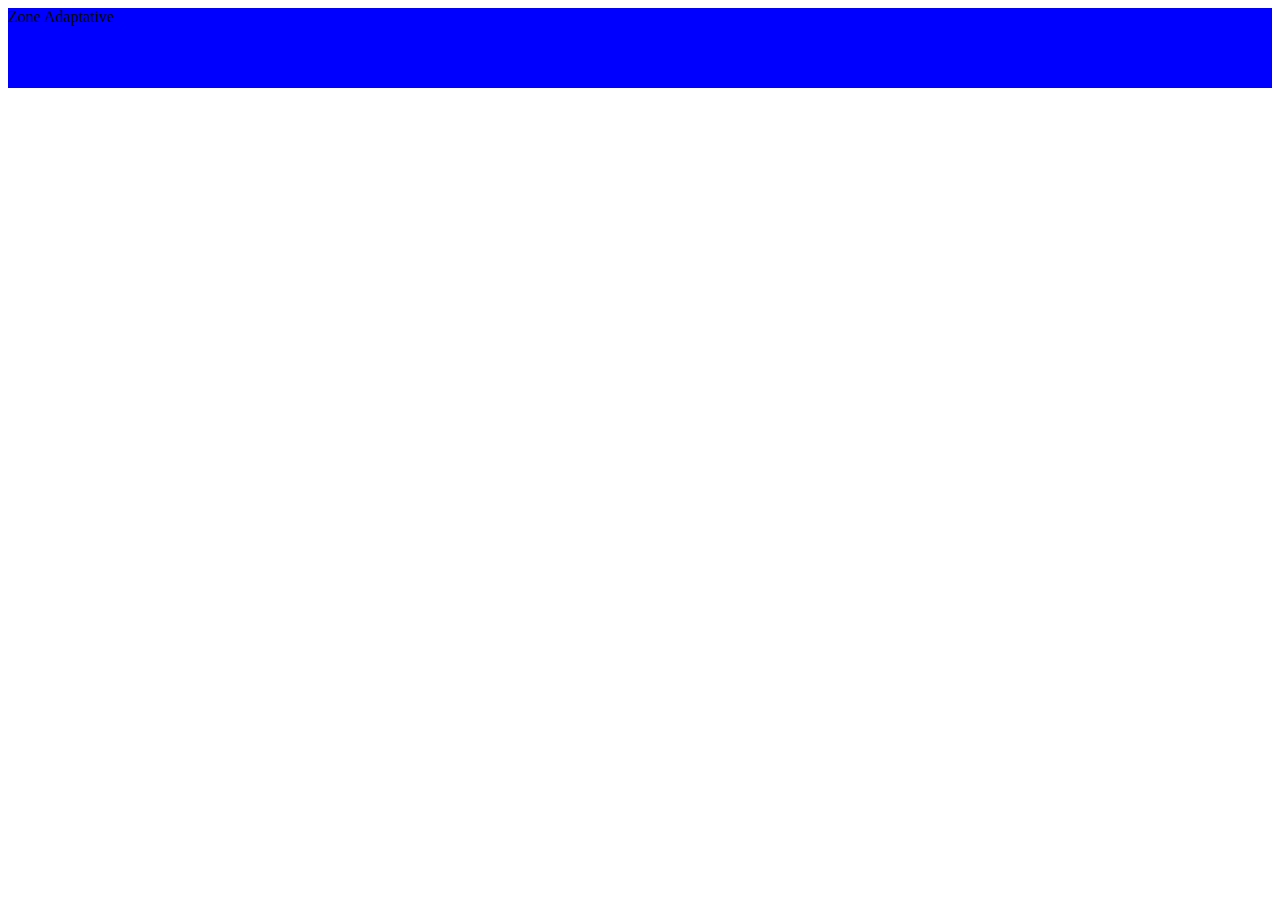
==== index.html @ 054f901c "Fin du 1er exercice" ====
<!DOCTYPE html>
<html lang="en">
	<head>
		<meta charset="UTF-8" />
		<meta name="viewport" content="width=device-width, initial-scale=1.0" />
		<link rel="stylesheet" href="css/style.css" />
		<title>Media Queries</title>
	</head>
	<body>
		<div class="zone-adaptative">Zone Adaptative</div>
	</body>
</html>
---- css/style.css ----
/* .zone-adaptative {
	background-color: rgb(1, 131, 1);
}

@media screen and (max-width: 768px) {
	.zone-adaptative {
		background-color: rgb(2, 2, 246);
	}
}

@media screen and (max-width: 480px) {
	.zone-adaptative {
		background-color: rgb(248, 2, 2);
	}
} */
.zone-adaptative {
	width: 100%;
	background-color: red;
	height: 80px;
}

@media only screen and (min-width: 0px) and (max-width: 500px) {
	.zone-adaptative {
		background-color: rgb(255, 0, 225);
	}
}

@media only screen and (min-width: 500px) and (max-width: 1400px) {
	.zone-adaptative {
		background-color: blue;
	}
}

@media only screen and (min-width: 1400px) {
	.zone-adaptative {
		background-color: green;
	}
}
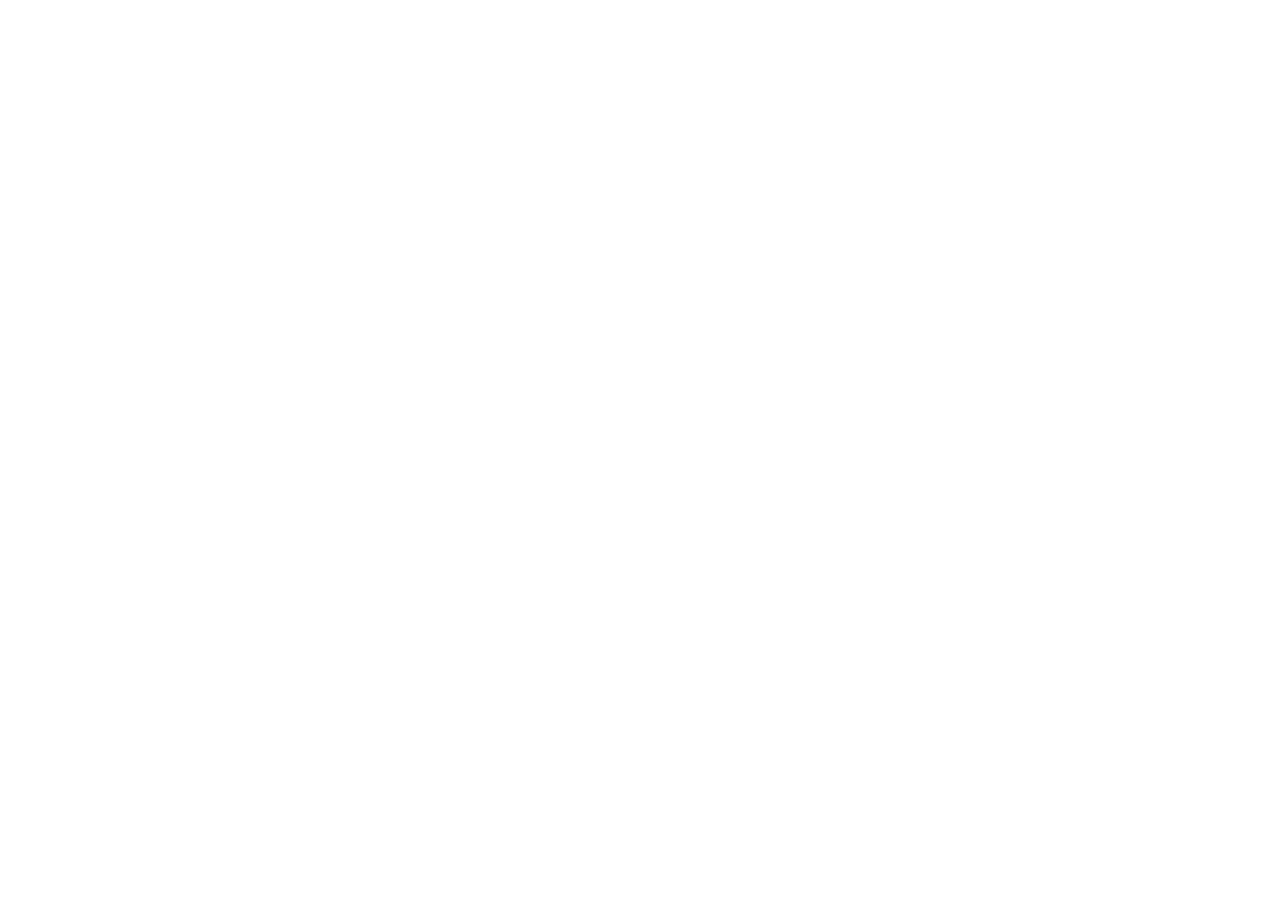
==== commit 2a8b12bc: "correction" ====
--- a/index.html
+++ b/index.html
@@ -1,5 +1,5 @@
 <!DOCTYPE html>
-<html lang="en">
+<html lang="fr">
 	<head>
 		<meta charset="UTF-8" />
 		<meta name="viewport" content="width=device-width, initial-scale=1.0" />
@@ -7,6 +7,4 @@
 		<title>Media Queries</title>
 	</head>
 	<body>
-		<div class="zone-adaptative">Zone Adaptative</div>
-	</body>
 </html>
